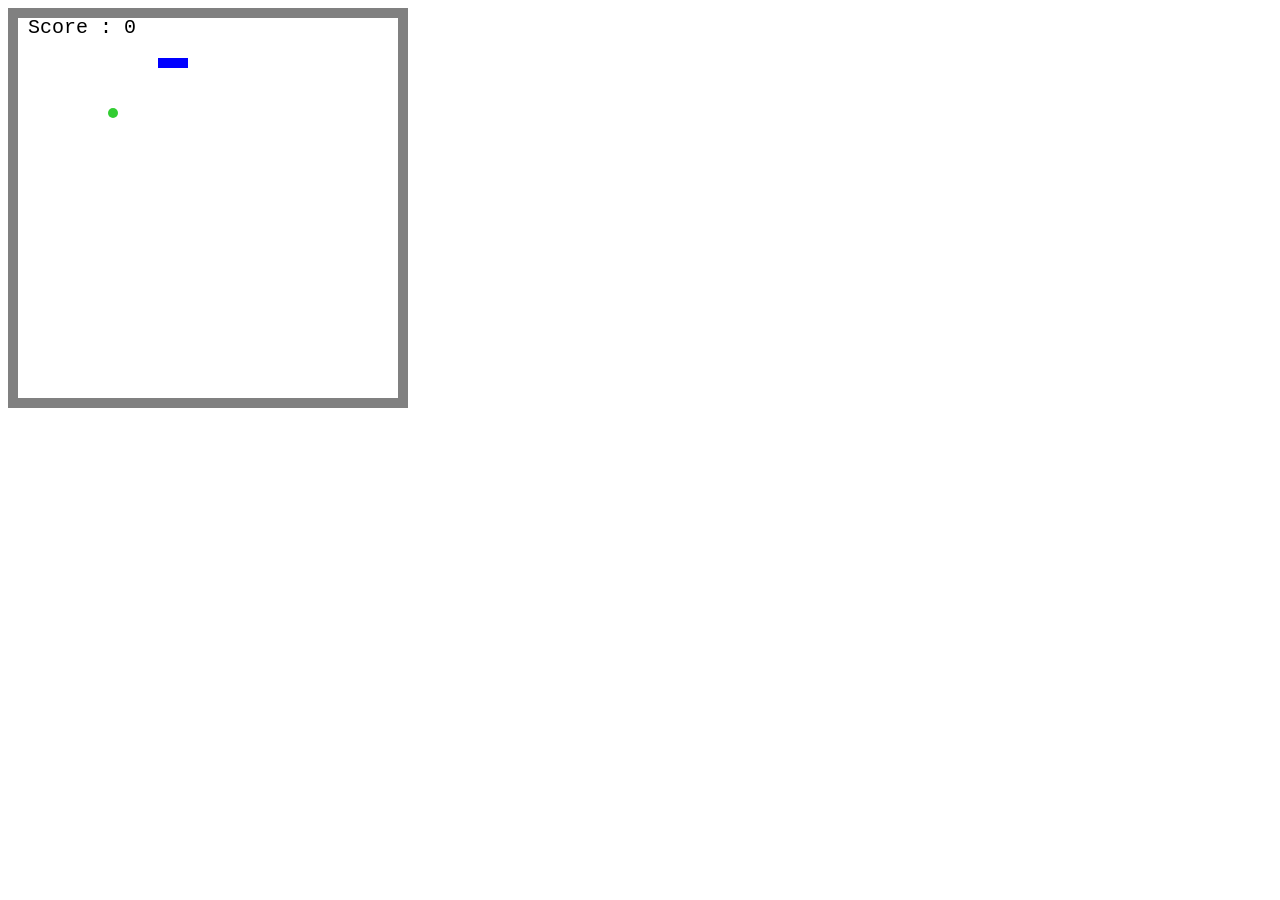
==== index.html @ bb7a4362 "change file name snake-html -> index.html" ====
<!DOCTYPE html>
<html lang="fr">
  <head>
    <meta charset="UTF-8" />
    <meta name="viewport" content="width=device-width, initial-scale=1.0" />
    <title>Snake arcade</title>
    <script src="https://code.jquery.com/jquery-3.4.1.min.js"></script>
  </head>

  <body>
    <canvas id="canvas" width="400" height="400"></canvas>
    <script>
      let canvas = document.getElementById("canvas");
      let ctx = canvas.getContext("2d");
      let canvasWidth = canvas.width;
      let canvasHeight = canvas.height;

      // create grid
      const blockSize = 10;
      const blockHeight = canvasHeight / blockSize;
      const blockWidth = canvasWidth / blockSize;

      let drawWalls = function() {
        ctx.fillStyle = "Gray";
        ctx.fillRect(0, 0, canvasWidth, blockSize);
        ctx.fillRect(0, canvasHeight - blockSize, canvasWidth, blockSize);
        ctx.fillRect(0, 0, blockSize, canvasHeight);
        ctx.fillRect(canvasWidth - blockSize, 0, blockSize, canvasHeight);
      };

      let score = 0;
      let showScore = function() {
        ctx.font = "20px Courier";
        ctx.fillStyle = "Black";
        ctx.textAlign = "Left";
        ctx.textBaseline = "top";
        ctx.fillText("Score : " + score, blockSize * 2, blockSize);
      };
      let gameOver = function() {
        clearInterval(idInterval);
        ctx.font = "60px Courier";
        ctx.fillStyle = "Black";
        ctx.textAlign = "center";
        ctx.textBaseline = "middle";
        ctx.fillText("Game Over", canvasWidth / 2, canvasHeight / 2);
      };

      // Bloc constructor
      let Bloc = function(column, line) {
        this.column = column;
        this.line = line;
      };
      Bloc.prototype.drawSquare = function(color) {
        let x = this.column * blockSize;
        let y = this.line * blockSize;
        ctx.fillStyle = color;
        ctx.fillRect(x, y, blockSize, blockSize);
      };
      Bloc.prototype.drawCircle = function(color) {
        let xCenter = this.column * blockSize + blockSize / 2;
        let yCenter = this.line * blockSize + blockSize / 2;
        ctx.fillStyle = color;
        ctx.beginPath();
        ctx.arc(xCenter, yCenter, blockSize / 2, 0, Math.PI * 2, false);
        ctx.fill();
      };

      Bloc.prototype.egal = function(otherBloc) {
        return this.column === otherBloc.column && this.line === otherBloc.line;
      };
      // Snake constructor
      let Snake = function() {
        this.segments = [new Bloc(7, 5), new Bloc(6, 5), new Bloc(5, 5)];
        this.currentDirection = "right";
        this.nextDirection = "right";
      };

      Snake.prototype.draw = function() {
        for (let i = 0; i < this.segments.length; i++) {
          this.segments[i].drawSquare("Blue");
        }
      };
      Snake.prototype.move = function() {
        let head = this.segments[0];
        let newHead;

        this.currentDirection = this.nextDirection;
        if (this.currentDirection === "right") {
          newHead = new Bloc(head.column + 1, head.line);
        } else if (this.currentDirection === "down") {
          newHead = new Bloc(head.column, head.line + 1);
        } else if (this.currentDirection === "left") {
          newHead = new Bloc(head.column - 1, head.line);
        } else if (this.currentDirection === "top") {
          newHead = new Bloc(head.column, head.line - 1);
        }
        if (this.checkCollision(newHead)) {
          gameOver();
          return;
        }
        this.segments.unshift(newHead);
        if (newHead.egal(apple.position)) {
          score++;
          apple.move();
        } else {
          this.segments.pop();
        }
      };

      Snake.prototype.checkCollision = function(head) {
        let collisionLeft = head.column === 0;
        let collisionTop = head.line === 0;
        let collisionRight = head.column === blockWidth - 1;
        let collisionDown = head.line === blockHeight - 1;
        let wallCollison =
          collisionLeft || collisionTop || collisionRight || collisionDown;

        let bodyCollision = false;
        for (let i = 0; i < this.segments.length; i++) {
          if (head.egal(this.segments[i])) {
            bodyCollision = true;
          }
        }
        return bodyCollision || wallCollison;
      };

      Snake.prototype.defineDirection = function(nextDirection) {
        if (this.currentDirection === "top" && nextDirection === "down") {
          return;
        } else if (
          this.currentDirection === "right" &&
          nextDirection === "left"
        ) {
          return;
        } else if (
          this.currentDirection === "down" &&
          nextDirection === "top"
        ) {
          return;
        } else if (
          this.currentDirection === "left" &&
          nextDirection === "right"
        ) {
          return;
        }
        this.nextDirection = nextDirection;
      };
      // Apple constructor
      let Apple = function() {
        this.position = new Bloc(10, 10);
      };
      Apple.prototype.draw = function() {
        this.position.drawCircle("LimeGreen");
      };

      Apple.prototype.move = function() {
        let randomColumn = Math.floor(Math.random() * (blockWidth - 2)) + 1;
        let randomLine = Math.floor(Math.random() * (blockWidth - 2)) + 1;
        this.position = new Bloc(randomColumn, randomLine);
      };

      // Create objects
      let snake = new Snake();
      let apple = new Apple();

      // Play rules
      let idInterval = setInterval(function() {
        ctx.clearRect(0, 0, canvasWidth, canvasHeight);
        showScore();
        snake.move();
        snake.draw();
        apple.draw();
        drawWalls();
      }, 100);

      // Check input
      let directions = {
        37: "left",
        38: "top",
        39: "right",
        40: "down"
      };
      $("body").keydown(function(event) {
        let nextDirection = directions[event.keyCode];
        if (nextDirection !== undefined) {
          snake.defineDirection(nextDirection);
        }
      });
    </script>
  </body>
</html>
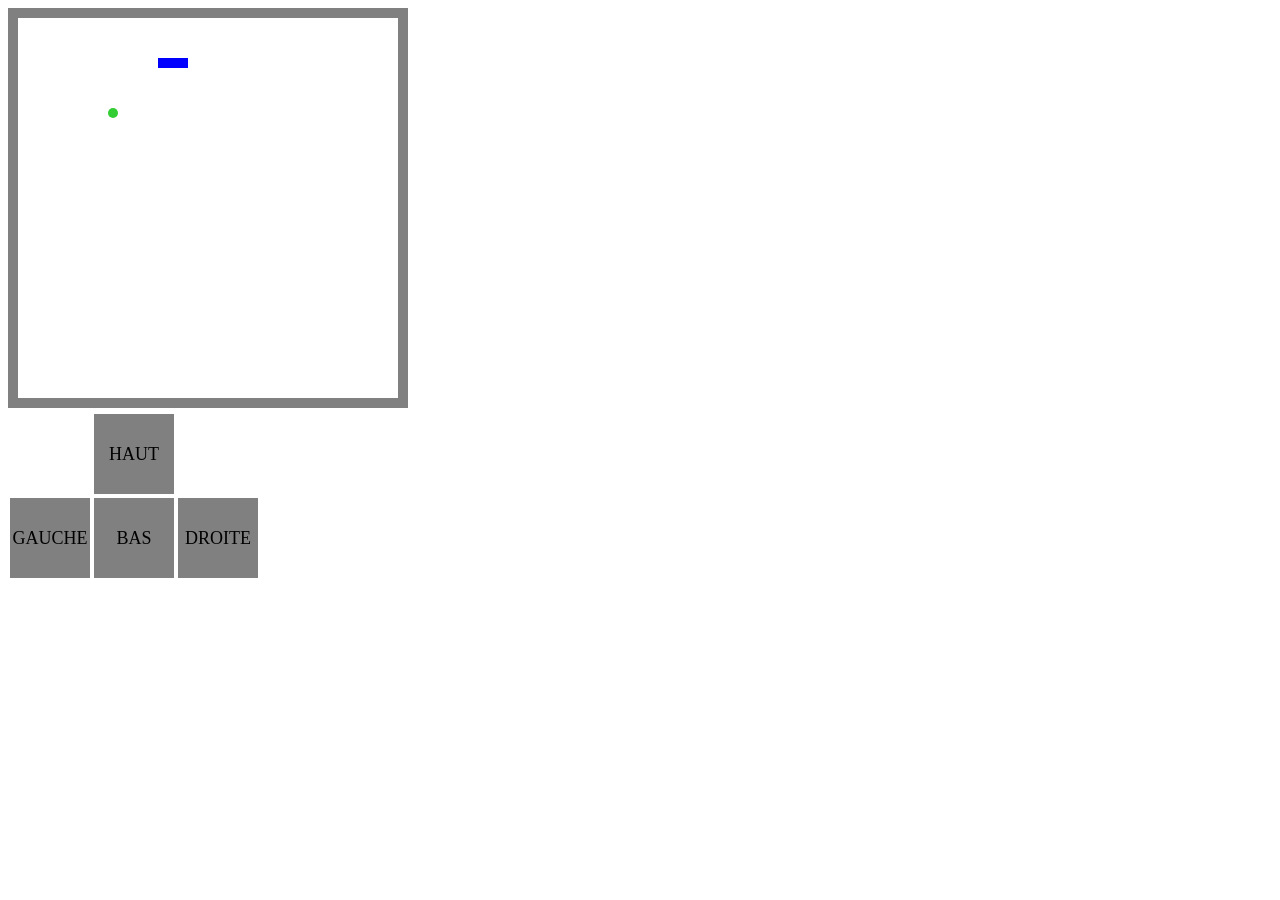
==== commit 337b0fb2: "add virtual controller" ====
--- a/index.html
+++ b/index.html
@@ -4,11 +4,27 @@
     <meta charset="UTF-8" />
     <meta name="viewport" content="width=device-width, initial-scale=1.0" />
     <title>Snake arcade</title>
+    <link rel="stylesheet" type="text/css" href="style.css" />
     <script src="https://code.jquery.com/jquery-3.4.1.min.js"></script>
   </head>
 
   <body>
     <canvas id="canvas" width="400" height="400"></canvas>
+    <div id="up" class="button">
+      <p>Haut</p>
+    </div>
+    <div id="controller-group">
+      <div id="left" class="button">
+        <p>Gauche</p>
+      </div>
+      <div id="down" class="button">
+        <p>Bas</p>
+      </div>
+      <div id="right" class="button">
+        <p>Droite</p>
+      </div>
+    </div>
+
     <script>
       let canvas = document.getElementById("canvas");
       let ctx = canvas.getContext("2d");
@@ -33,7 +49,7 @@
         ctx.font = "20px Courier";
         ctx.fillStyle = "Black";
         ctx.textAlign = "Left";
-        ctx.textBaseline = "top";
+        ctx.textBaseline = "up";
         ctx.fillText("Score : " + score, blockSize * 2, blockSize);
       };
       let gameOver = function() {
@@ -91,7 +107,7 @@
           newHead = new Bloc(head.column, head.line + 1);
         } else if (this.currentDirection === "left") {
           newHead = new Bloc(head.column - 1, head.line);
-        } else if (this.currentDirection === "top") {
+        } else if (this.currentDirection === "up") {
           newHead = new Bloc(head.column, head.line - 1);
         }
         if (this.checkCollision(newHead)) {
@@ -125,17 +141,14 @@
       };
 
       Snake.prototype.defineDirection = function(nextDirection) {
-        if (this.currentDirection === "top" && nextDirection === "down") {
+        if (this.currentDirection === "up" && nextDirection === "down") {
           return;
         } else if (
           this.currentDirection === "right" &&
           nextDirection === "left"
         ) {
           return;
-        } else if (
-          this.currentDirection === "down" &&
-          nextDirection === "top"
-        ) {
+        } else if (this.currentDirection === "down" && nextDirection === "up") {
           return;
         } else if (
           this.currentDirection === "left" &&
@@ -176,7 +189,7 @@
       // Check input
       let directions = {
         37: "left",
-        38: "top",
+        38: "up",
         39: "right",
         40: "down"
       };
@@ -186,6 +199,18 @@
           snake.defineDirection(nextDirection);
         }
       });
+      $("#up").click(function(event) {
+        snake.defineDirection("up");
+      });
+      $("#down").click(function(event) {
+        snake.defineDirection("down");
+      });
+      $("#left").click(function(event) {
+        snake.defineDirection("left");
+      });
+      $("#right").click(function(event) {
+        snake.defineDirection("right");
+      });
     </script>
   </body>
 </html>
--- a/style.css
+++ b/style.css
@@ -0,0 +1,20 @@
+.button {
+  display: flex;
+  width: 80px;
+  height: 80px;
+  background-color: gray;
+  margin: 2px;
+  justify-content: center;
+  align-items: center;
+  font-size: large;
+  text-transform: uppercase;
+}
+#controller-group {
+  display: flex;
+  flex-direction: row;
+  align-items: center;
+}
+
+#up {
+  margin-left: 86px;
+}
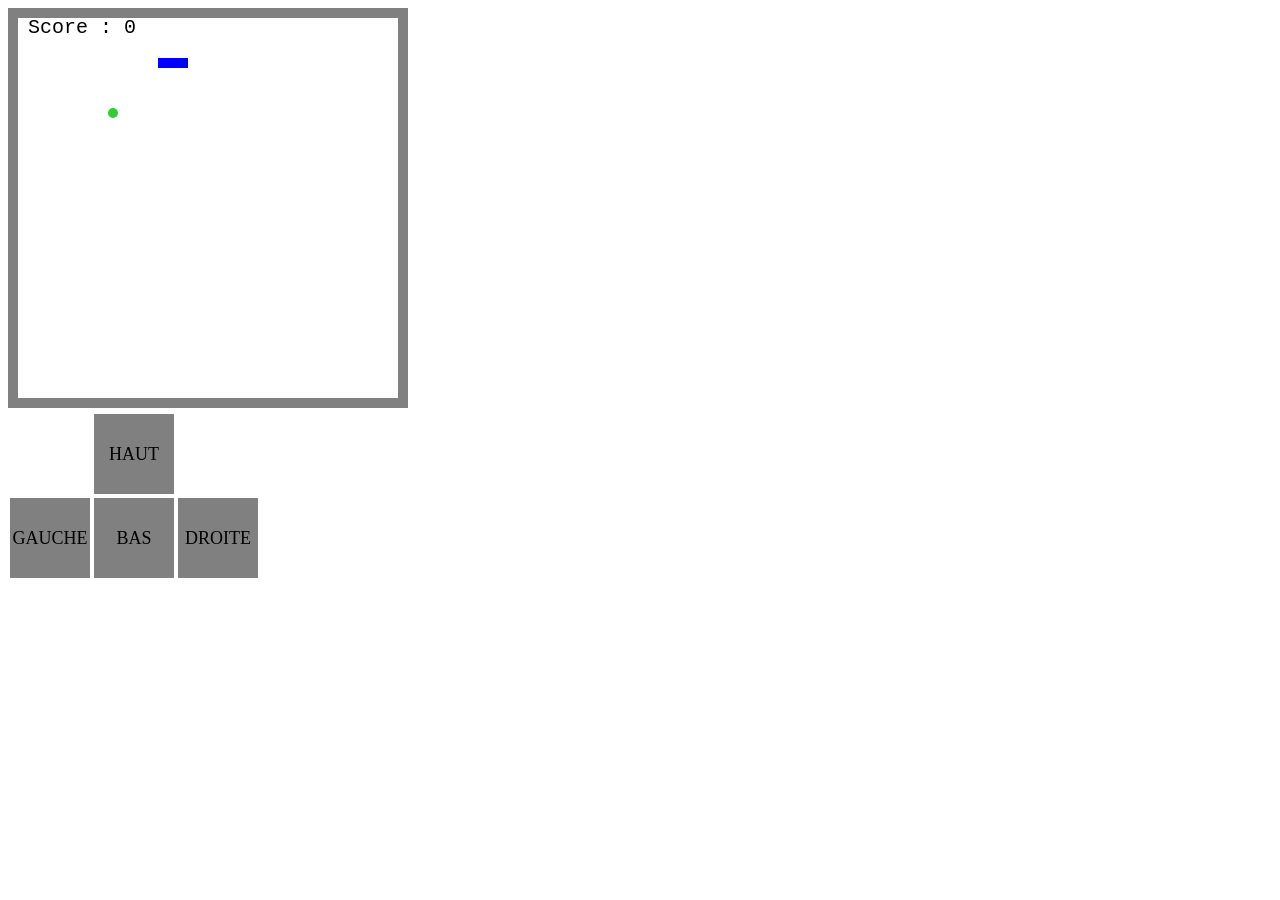
==== commit 97a25df7: "fix score display" ====
--- a/index.html
+++ b/index.html
@@ -49,7 +49,7 @@
         ctx.font = "20px Courier";
         ctx.fillStyle = "Black";
         ctx.textAlign = "Left";
-        ctx.textBaseline = "up";
+        ctx.textBaseline = "top";
         ctx.fillText("Score : " + score, blockSize * 2, blockSize);
       };
       let gameOver = function() {
